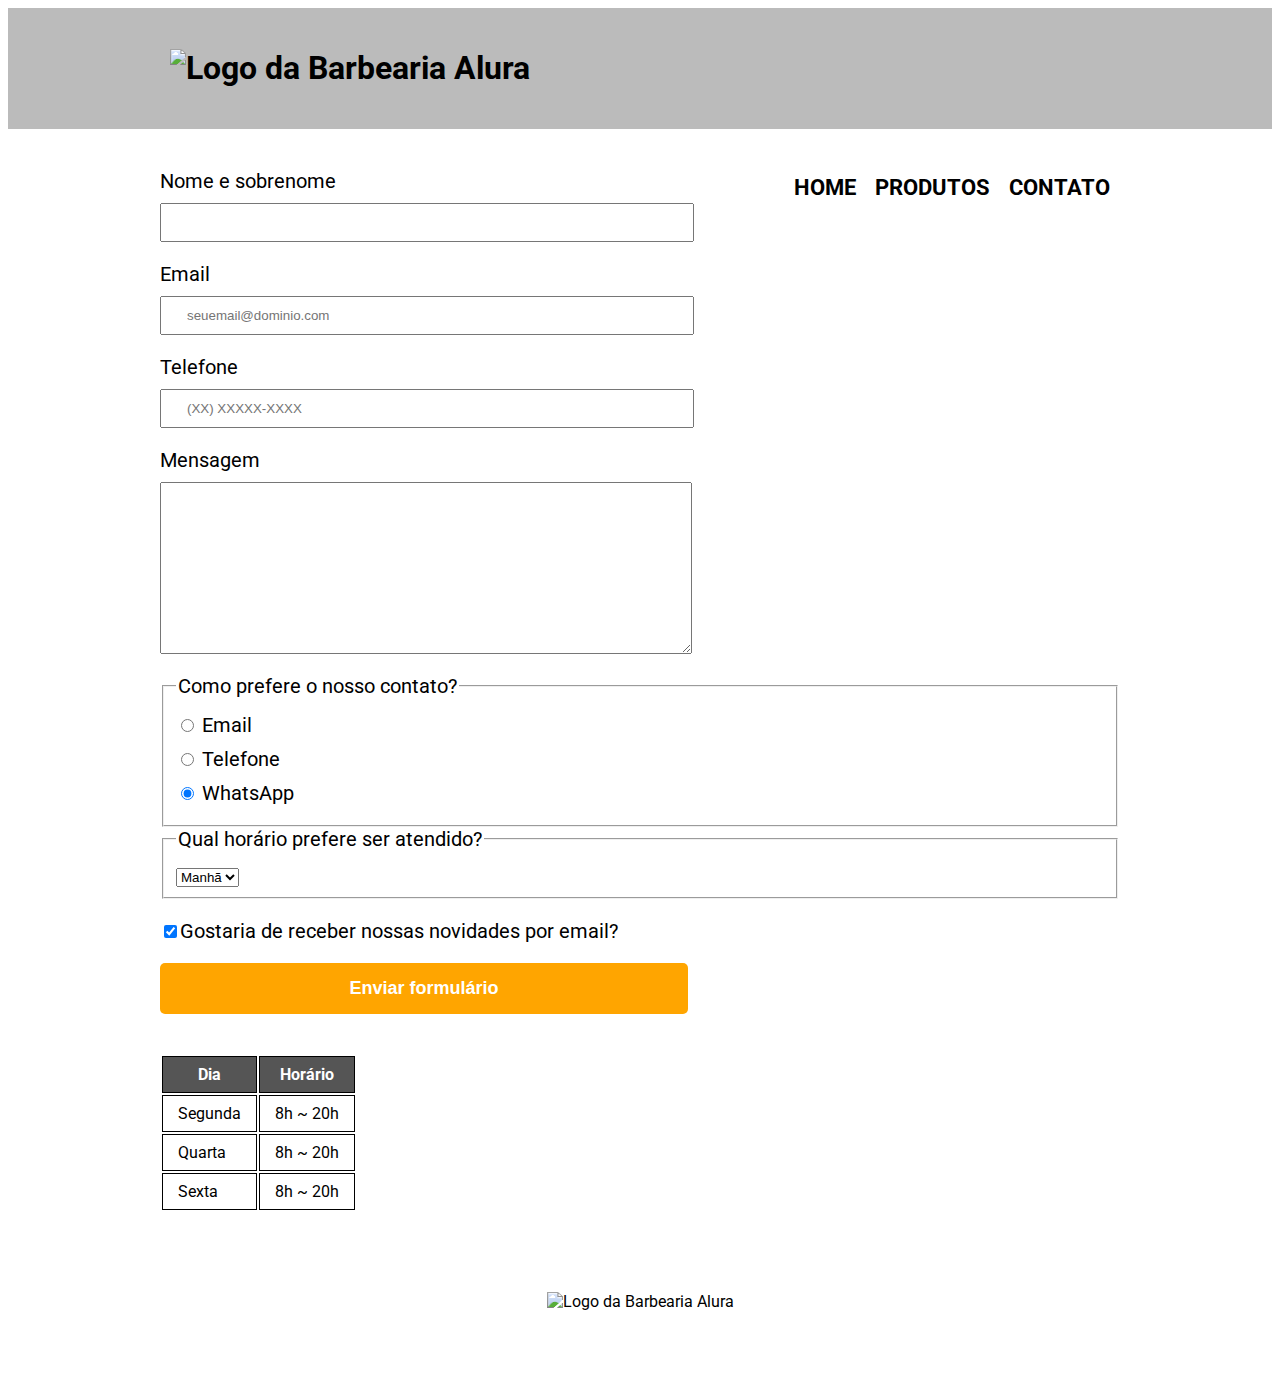
==== contato.html @ 1acfc043 "Ajustando Formulário mobile" ====
<!DOCTYPE html>
<html>
	<head>
		<meta charset="UTF-8">
		<meta name="viewport" content="width=device-width">
		<title>Contato - Barbearia Alura</title>

		<link rel="stylesheet" href="reset.css">
		<link rel="stylesheet" href="style.css">
		<link rel="preconnect" href="https://fonts.googleapis.com">
		<link href="https://fonts.googleapis.com/css2?family=Roboto:wght@300;500;700&display=swap" rel="stylesheet">
	</head>
	<body>
		<header>
			<div class="caixa">
				<h1><img src="logo.png" alt="Logo da Barbearia Alura"></h1>

				<nav>
					<ul>
						<li><a href="index.html">Home</a></li>
						<li><a href="produtos.html">Produtos</a></li>
						<li><a href="contato.html">Contato</a></li>
					</ul>
				</nav>
			</div>
		</header>

		<main>
			<section class="formulario-contato">
				<form class="formulario">
					<label for="nomesobrenome">Nome e sobrenome</label>
					<input type="text" id="nomesobrenome" class="input-padrao" required>
	
					<label for="email">Email</label>
					<input type="email" id="email" class="input-padrao" required placeholder="seuemail@dominio.com">
	
					<label for="telefone">Telefone</label>
					<input type="tel" id="telefone" class="input-padrao" required placeholder="(XX) XXXXX-XXXX">
	
					<label for="mensagem">Mensagem</label>
					<textarea cols="70" rows="10" id="mensagem" class="input-padrao" required></textarea>
	
					<fieldset>
						<legend>Como prefere o nosso contato?</legend>
						<label for="radio-email"><input type="radio" name="contato" value="email" id="radio-email"> Email</label>
						
						<label for="radio-telefone"><input type="radio" name="contato" value="telefone" id="radio-telefone"> Telefone</label>
						
						<label for="radio-whatsapp"><input type="radio" name="contato" value="whatsapp" id="radio-whatsapp" checked> WhatsApp</label>
					</fieldset>
	
					<fieldset>
						<legend>Qual horário prefere ser atendido?</legend>
						<select>
							<option>Manhã</option>
							<option>Tarde</option>
							<option>Noite</option>
						</select>
					</fieldset>
	
					<label class="checkbox"><input type="checkbox" checked>Gostaria de receber nossas novidades por email?</label>
	
					<input type="submit" value="Enviar formulário" class="enviar">
				</form>
				<table>
					<thead>
						<tr>
							<th>Dia</th>
							<th>Horário</th>
						</tr>
					</thead>
					<tbody>
						<tr>
							<td>Segunda</td>
							<td>8h ~ 20h</td>
						</tr>
						<tr>
							<td>Quarta</td>
							<td>8h ~ 20h</td>
						</tr>
						<tr>
							<td>Sexta</td>
							<td>8h ~ 20h</td>
						</tr>
					</tbody>
				</table>
			</section>

		</main>

		<footer>
			<img src="logo-branco.png" alt="Logo da Barbearia Alura">
			<p class="copyright">&copy; Copyright Barbearia Alura - 2022</p>
		</footer>
	</body>
</html>
---- style.css ----
body {
	font-family: 'Roboto', sans-serif;
}


header {
	background: #BBBBBB;
	padding: 20px 0;
}

.caixa {
	position: relative;
	width: 940px;
	margin: 0 auto;
}

nav {
	position: absolute;
	top: 110px;
	right: 0;
}

nav li {
	display: inline;
	margin: 0 0 0 15px;
}

nav a {
	text-transform: uppercase;
	color: #000000;
	font-weight: 700;
	font-size: 22px;
	text-decoration: none;
}

nav a:hover {
	color: #C78C19;
	text-decoration: underline;
}

.produtos {
	width: 940px;
	margin: 0 auto;
	padding: 50px 0;
}

.produtos li {
	display: inline-block;
	text-align: center;
	width: 30%;
	vertical-align: top;
	margin: 0 1.5%;
	padding: 30px 20px;
	box-sizing: border-box;
	border: 2px solid #000000;
	border-radius: 10px;
}

.produtos li:hover {
	border-color: #C78C19;
}

.produtos li:active {
	border-color: #088C19;	
}

.produtos li:hover h2 {
	font-size: 34px;
}

.produtos h2 {
	font-size: 30px;
	font-weight: bold;
}

.produto-descricao {
	font-size: 18px;
}

.produto-preco {
	font-size: 22px;
	font-weight: bold;
	margin-top: 10px;
}

footer {
	text-align: center;
	background: url("bg.jpg");
	padding: 40px 0;
}

.copyright {
	color: #FFFFFF;
	font-size: 13px;
	margin: 20px 0 0;
}

.formulario-contato {
	width: 960px;
	margin: auto;
}

form {
	margin: 40px 0;
}

form label, form legend {
	display:block;
	font-size: 20px;
	margin: 0 0 10px;
}

.input-padrao {
	display: block;
	margin: 0 0 20px;
	padding: 10px 25px;
	width: 50%;
}

.checkbox {
	margin: 20px 0;
}

.enviar {
	width: 55%;
	padding: 15px 0;
	background: orange;
	color: white;
	font-weight: bold;
	font-size: 18px;
	border: none;
	border-radius: 5px;
	transition: 1s all;
	cursor: pointer;
}

.enviar:hover {
	background: darkorange;
	transform: scale(1.2);
}

table {
	margin: 20px 0 40px;
}

thead {
	background: #555555;
	color: white;
	font-weight: bold;
}

td, th {
	border: 1px solid #000000;
	padding: 8px 15px;
}

/* css da página inicial */
.banner { 
	width: 100%;
 }

 .título-principal {
 	text-align: center;
    font-size: 2em;
    margin: 0 0 1em;
    clear: left;
 }

.principal {
	padding: 3em 0;
	background: #ffffff;
	width: 940px;
	margin: 0 auto;
}

 .principal p {
 	margin: 0 0 1em;
 }

 .principal strong {
 	font-weight: bold;
 }

 .principal em {
 	font-style: italic;
 }


.utensilios {
	width: 120px;
	float:  left;
	margin: 0 20px 20px 0;
}

 .mapa {
 	padding: 3em 0;
 	background: linear-gradient(#FEFEFE, #888888);
}

 .mapa-conteudo {
 	width: 940px;
	margin: 0 auto;
 }

 .mapa p {
 	margin: 0 0 2em;
 	text-align: center;
}

.beneficios {
	padding: 3em 0;
	background: #888888;

}

 .conteudo-beneficios {
 	width: 640px;
 	margin: 0 auto;
 }

.lista-beneficios {
	width: 40%;
	display:  inline-block;
	vertical-align: top;
}

.itens {
	line-height: 1.5;
}

.itens:first-child {
	font-weight: bold;
}

.itens:before {
	content: "♕";
}

 .imagem-beneficios {
 	width: 60%;
 	opacity: 1;
 	transition: 400ms;
 	box-shadow: 10px 10px 30px 0 #000000;
 }

.imagem-beneficios:hover {
	opacity: 0.3;
}

 .video {
 	width: 560px;
 	margin: 2em auto;
 }

 @media screen and (max-width: 480px) {
 	.caixa, .principal, .conteudo-beneficios, .mapa-conteudo, .video {
 		width: auto;
 	}

 	h1 {
 		text-align: center;
 	}
	
 	nav {
 		position: static;
		text-align: center;
 	}

 	.lista-beneficios, .imagem-beneficios {
 		width: 100%;
 	}

	.produtos {
		width: auto;
		text-align: center;
	}

	.produtos li {
		width: 90%;
		margin-bottom: 10px;
		align-items: center;
	}

	.formulario {
		margin-left: 10px;
	}

	.formulario-contato {
		margin: 20px 40px;
		width: auto;
	}
	.input-padrao {
		margin: 20px 0;
	}
 }
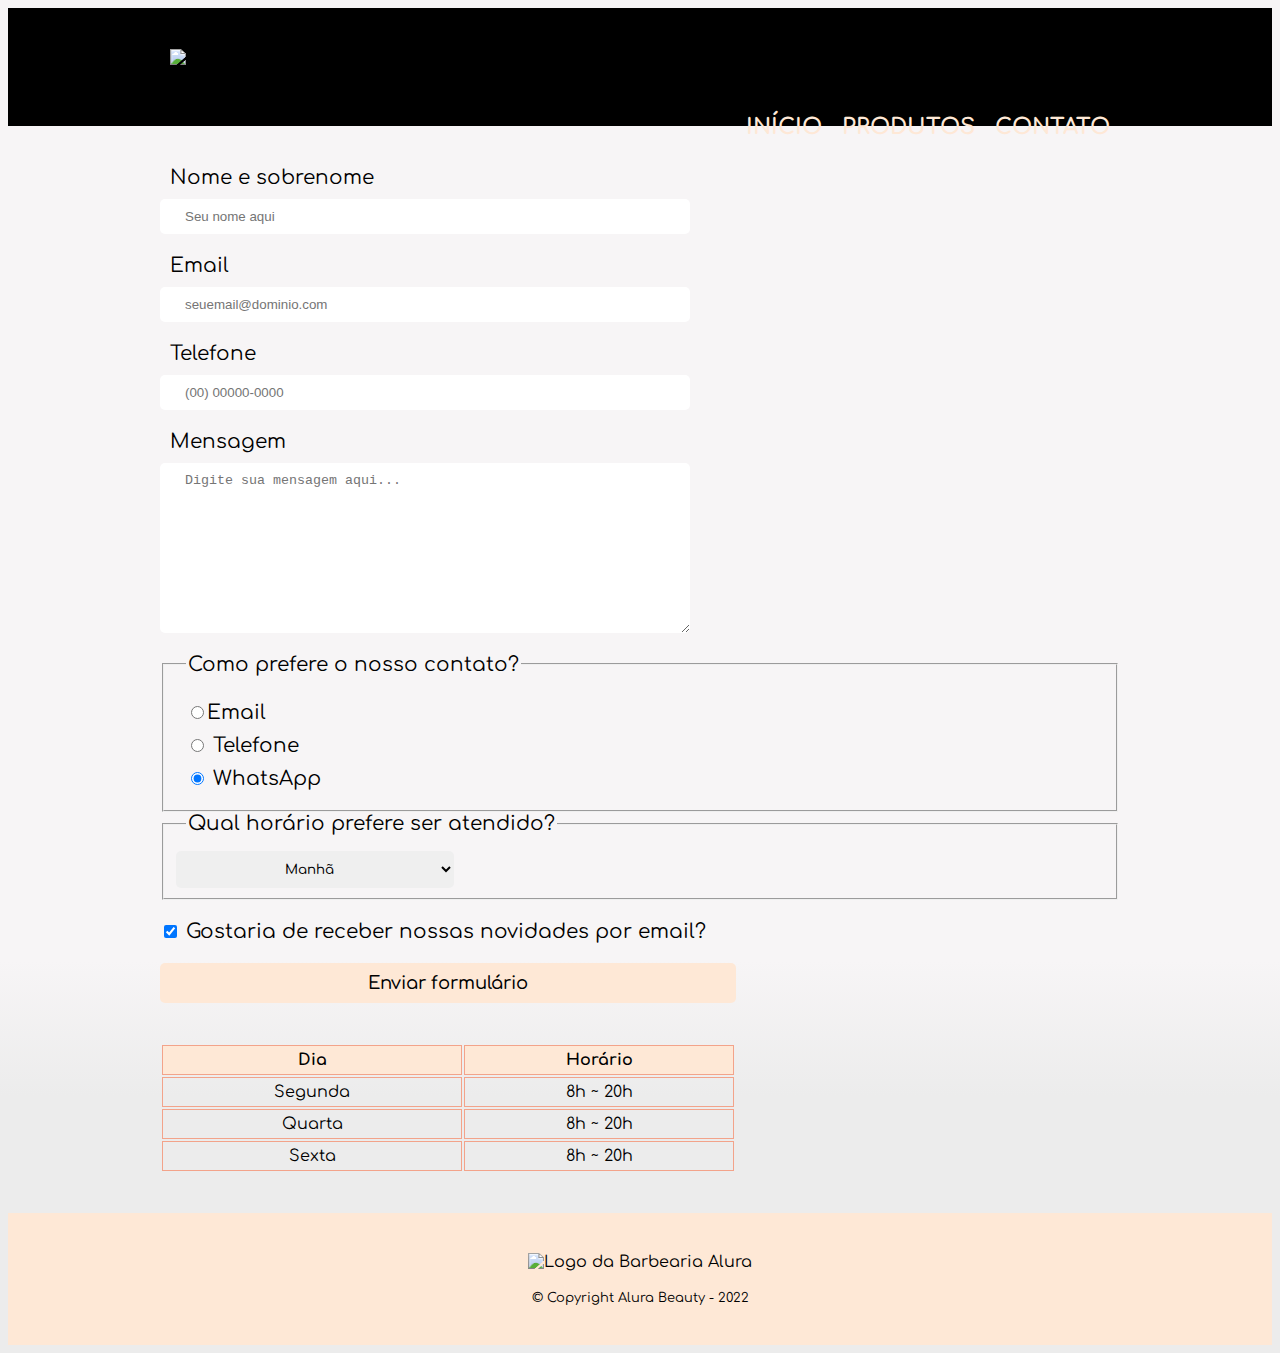
==== commit 3fb2df24: "Arrumando a tabela de horários" ====
--- a/contato.html
+++ b/contato.html
@@ -8,16 +8,16 @@
 		<link rel="stylesheet" href="reset.css">
 		<link rel="stylesheet" href="style.css">
 		<link rel="preconnect" href="https://fonts.googleapis.com">
-		<link href="https://fonts.googleapis.com/css2?family=Roboto:wght@300;500;700&display=swap" rel="stylesheet">
+		<link href="https://fonts.googleapis.com/css2?family=Comfortaa:wght@400;500;700&display=swap" rel="stylesheet">
 	</head>
 	<body>
 		<header>
 			<div class="caixa">
-				<h1><img src="logo.png" alt="Logo da Barbearia Alura"></h1>
+				<h1><img src="logo-branco.png" alt="Logo da Barbearia Alura"></h1>
 
 				<nav>
 					<ul>
-						<li><a href="index.html">Home</a></li>
+						<li><a href="index.html">Início</a></li>
 						<li><a href="produtos.html">Produtos</a></li>
 						<li><a href="contato.html">Contato</a></li>
 					</ul>
@@ -29,24 +29,30 @@
 			<section class="formulario-contato">
 				<form class="formulario">
 					<label for="nomesobrenome">Nome e sobrenome</label>
-					<input type="text" id="nomesobrenome" class="input-padrao" required>
+					<input type="text" id="nomesobrenome" class="input-padrao" required placeholder="Seu nome aqui">
 	
 					<label for="email">Email</label>
 					<input type="email" id="email" class="input-padrao" required placeholder="seuemail@dominio.com">
 	
 					<label for="telefone">Telefone</label>
-					<input type="tel" id="telefone" class="input-padrao" required placeholder="(XX) XXXXX-XXXX">
+					<input type="tel" id="telefone" class="input-padrao" required placeholder="(00) 00000-0000">
 	
 					<label for="mensagem">Mensagem</label>
-					<textarea cols="70" rows="10" id="mensagem" class="input-padrao" required></textarea>
+					<textarea cols="70" rows="10" id="mensagem" class="input-padrao" required placeholder="Digite sua mensagem aqui..."></textarea>
 	
 					<fieldset>
 						<legend>Como prefere o nosso contato?</legend>
-						<label for="radio-email"><input type="radio" name="contato" value="email" id="radio-email"> Email</label>
+						<label for="radio-email">
+							<input type="radio" name="contato" value="email" id="radio-email">Email
+						</label>
 						
-						<label for="radio-telefone"><input type="radio" name="contato" value="telefone" id="radio-telefone"> Telefone</label>
+						<label for="radio-telefone">
+							<input type="radio" name="contato" value="telefone" id="radio-telefone"> Telefone
+						</label>
 						
-						<label for="radio-whatsapp"><input type="radio" name="contato" value="whatsapp" id="radio-whatsapp" checked> WhatsApp</label>
+						<label for="radio-whatsapp">
+							<input type="radio" name="contato" value="whatsapp" id="radio-whatsapp" checked> WhatsApp
+						</label>
 					</fieldset>
 	
 					<fieldset>
@@ -58,7 +64,9 @@
 						</select>
 					</fieldset>
 	
-					<label class="checkbox"><input type="checkbox" checked>Gostaria de receber nossas novidades por email?</label>
+					<label class="checkbox"><input type="checkbox" checked>
+						Gostaria de receber nossas novidades por email?
+					</label>
 	
 					<input type="submit" value="Enviar formulário" class="enviar">
 				</form>
@@ -89,8 +97,8 @@
 		</main>
 
 		<footer>
-			<img src="logo-branco.png" alt="Logo da Barbearia Alura">
-			<p class="copyright">&copy; Copyright Barbearia Alura - 2022</p>
+			<img src="logo-preto.png" alt="Logo da Barbearia Alura">
+			<p class="copyright">&copy; Copyright Alura Beauty - 2022</p>
 		</footer>
 	</body>
 </html>--- a/style.css
+++ b/style.css
@@ -1,10 +1,20 @@
+:root {
+	--font: 'Comfortaa', cursive;
+	--font-peso-botao: 500;
+	--cor-primaria: #000000;;
+	--cor-secundaria: #FEE8D6;
+	--hover-color: #F3A38A;
+	--cor-primaria-transparente: #00000052;
+}
+
 body {
-	font-family: 'Roboto', sans-serif;
+	font-family: var(--font);
+	background: linear-gradient(0deg, rgba(236,236,236,1) 19%, rgba(247,245,246,1) 29%);
 }
 
 
 header {
-	background: #BBBBBB;
+	background: var(--cor-primaria);
 	padding: 20px 0;
 }
 
@@ -16,7 +26,7 @@
 
 nav {
 	position: absolute;
-	top: 110px;
+	top: 50px;
 	right: 0;
 }
 
@@ -27,14 +37,14 @@
 
 nav a {
 	text-transform: uppercase;
-	color: #000000;
+	color: var(--cor-secundaria);
 	font-weight: 700;
 	font-size: 22px;
 	text-decoration: none;
 }
 
 nav a:hover {
-	color: #C78C19;
+	color: var(--hover-color);
 	text-decoration: underline;
 }
 
@@ -52,16 +62,16 @@
 	margin: 0 1.5%;
 	padding: 30px 20px;
 	box-sizing: border-box;
-	border: 2px solid #000000;
+	border: 2px solid var(--cor-secundaria);
 	border-radius: 10px;
 }
 
 .produtos li:hover {
-	border-color: #C78C19;
+	border-color: var(--hover-color);
 }
 
 .produtos li:active {
-	border-color: #088C19;	
+	border-color: var(--cor-primaria);
 }
 
 .produtos li:hover h2 {
@@ -85,12 +95,12 @@
 
 footer {
 	text-align: center;
-	background: url("bg.jpg");
+	background: var(--cor-secundaria);
 	padding: 40px 0;
 }
 
 .copyright {
-	color: #FFFFFF;
+	color: var(--cor-primaria);
 	font-size: 13px;
 	margin: 20px 0 0;
 }
@@ -104,10 +114,12 @@
 	margin: 40px 0;
 }
 
-form label, form legend {
-	display:block;
+form label,
+form legend {
+	display: block;
 	font-size: 20px;
-	margin: 0 0 10px;
+	margin: 10px 10px;
+	
 }
 
 .input-padrao {
@@ -115,6 +127,24 @@
 	margin: 0 0 20px;
 	padding: 10px 25px;
 	width: 50%;
+	border: none;
+	border-radius: 5px;
+}
+
+textarea {
+	border: none;
+	border-radius: 5px;
+}
+
+select {
+	width: 30%;
+	padding: 10px 10px;
+	box-sizing: border-box;
+	border-radius: 5px;
+	font-weight: var(--font-peso-botao);
+	font-family: var(--font);
+	border: none;
+	text-align: center;
 }
 
 .checkbox {
@@ -122,11 +152,12 @@
 }
 
 .enviar {
-	width: 55%;
-	padding: 15px 0;
-	background: orange;
-	color: white;
-	font-weight: bold;
+	width: 60%;
+	padding: 10px;
+	background: var(--cor-secundaria);
+	color: var(--cor-primaria);
+	font-family: var(--font);
+	font-weight: var(--font-peso-botao);
 	font-size: 18px;
 	border: none;
 	border-radius: 5px;
@@ -135,92 +166,94 @@
 }
 
 .enviar:hover {
-	background: darkorange;
-	transform: scale(1.2);
+	background: var(--hover-color);
+	transform: scale(1.0);
 }
 
 table {
 	margin: 20px 0 40px;
+	width: 60%;
 }
 
 thead {
-	background: #555555;
-	color: white;
-	font-weight: bold;
-}
-
-td, th {
-	border: 1px solid #000000;
-	padding: 8px 15px;
+	background: var(--cor-secundaria);
+	color: var(--cor-primaria);
+	font-weight: 700;
+}
+
+td,
+th {
+	border: 1px solid var(--hover-color);
+	padding: 5px 5px;
+	align-items: center;
+	text-align: center;
+	width: auto;
 }
 
 /* css da página inicial */
-.banner { 
+.banner {
 	width: 100%;
- }
-
- .título-principal {
- 	text-align: center;
-    font-size: 2em;
-    margin: 0 0 1em;
-    clear: left;
- }
+}
+
+.título-principal {
+	text-align: center;
+	font-size: 2em;
+	margin: 0 0 1em;
+	clear: left;
+}
 
 .principal {
 	padding: 3em 0;
-	background: #ffffff;
 	width: 940px;
 	margin: 0 auto;
 }
 
- .principal p {
- 	margin: 0 0 1em;
- }
-
- .principal strong {
- 	font-weight: bold;
- }
-
- .principal em {
- 	font-style: italic;
- }
+.principal p {
+	margin: 0 0 1em;
+}
+
+.principal strong {
+	font-weight: bold;
+}
+
+.principal em {
+	font-style: italic;
+}
 
 
 .utensilios {
-	width: 120px;
-	float:  left;
+	width: 140px;
+	float: left;
 	margin: 0 20px 20px 0;
-}
-
- .mapa {
- 	padding: 3em 0;
- 	background: linear-gradient(#FEFEFE, #888888);
-}
-
- .mapa-conteudo {
- 	width: 940px;
-	margin: 0 auto;
- }
-
- .mapa p {
- 	margin: 0 0 2em;
- 	text-align: center;
+	border-radius: 20px;
+}
+
+.mapa {
+	padding: 3em 0;
+}
+
+.mapa-conteudo {
+	width: 940px;
+	margin: 0 auto;
+}
+
+.mapa p {
+	margin: 0 0 2em;
+	text-align: center;
 }
 
 .beneficios {
 	padding: 3em 0;
-	background: #888888;
-
-}
-
- .conteudo-beneficios {
- 	width: 640px;
- 	margin: 0 auto;
- }
+}
+
+.conteudo-beneficios {
+	width: 640px;
+	margin: 0 auto;
+}
 
 .lista-beneficios {
 	width: 40%;
-	display:  inline-block;
+	display: inline-block;
 	vertical-align: top;
 }
 
@@ -236,39 +269,57 @@
 	content: "♕";
 }
 
- .imagem-beneficios {
- 	width: 60%;
- 	opacity: 1;
- 	transition: 400ms;
- 	box-shadow: 10px 10px 30px 0 #000000;
- }
+.imagem-beneficios {
+	width: 60%;
+	opacity: 1;
+	transition: 800ms;
+	box-shadow: 10px 10px 10px var(--cor-primaria-transparente);
+}
 
 .imagem-beneficios:hover {
-	opacity: 0.3;
-}
-
- .video {
- 	width: 560px;
- 	margin: 2em auto;
- }
-
- @media screen and (max-width: 480px) {
- 	.caixa, .principal, .conteudo-beneficios, .mapa-conteudo, .video {
- 		width: auto;
- 	}
-
- 	h1 {
- 		text-align: center;
- 	}
+	opacity: 0.4;
+}
+
+.video {
+	width: 560px;
+	margin: 2em auto;
+}
+
+@media screen and (max-width: 480px) {
+
+	.caixa,
+	.principal,
+	.conteudo-beneficios,
+	.mapa-conteudo,
+	.video {
+		width: auto;
+	}
+
+	h1 {
+		text-align: center;
+	}
+
+	img {
+		margin-bottom: 10px;
+	}
 	
- 	nav {
- 		position: static;
+	nav {
+		position: static;
 		text-align: center;
- 	}
-
- 	.lista-beneficios, .imagem-beneficios {
- 		width: 100%;
- 	}
+	}
+
+	nav ul {
+		display: flex;
+		justify-content: space-between;
+		align-items: center;
+		margin-right: 10px;
+		
+	}
+
+	.lista-beneficios,
+	.imagem-beneficios {
+		width: 100%;
+	}
 
 	.produtos {
 		width: auto;
@@ -289,7 +340,8 @@
 		margin: 20px 40px;
 		width: auto;
 	}
+
 	.input-padrao {
 		margin: 20px 0;
 	}
- }+}